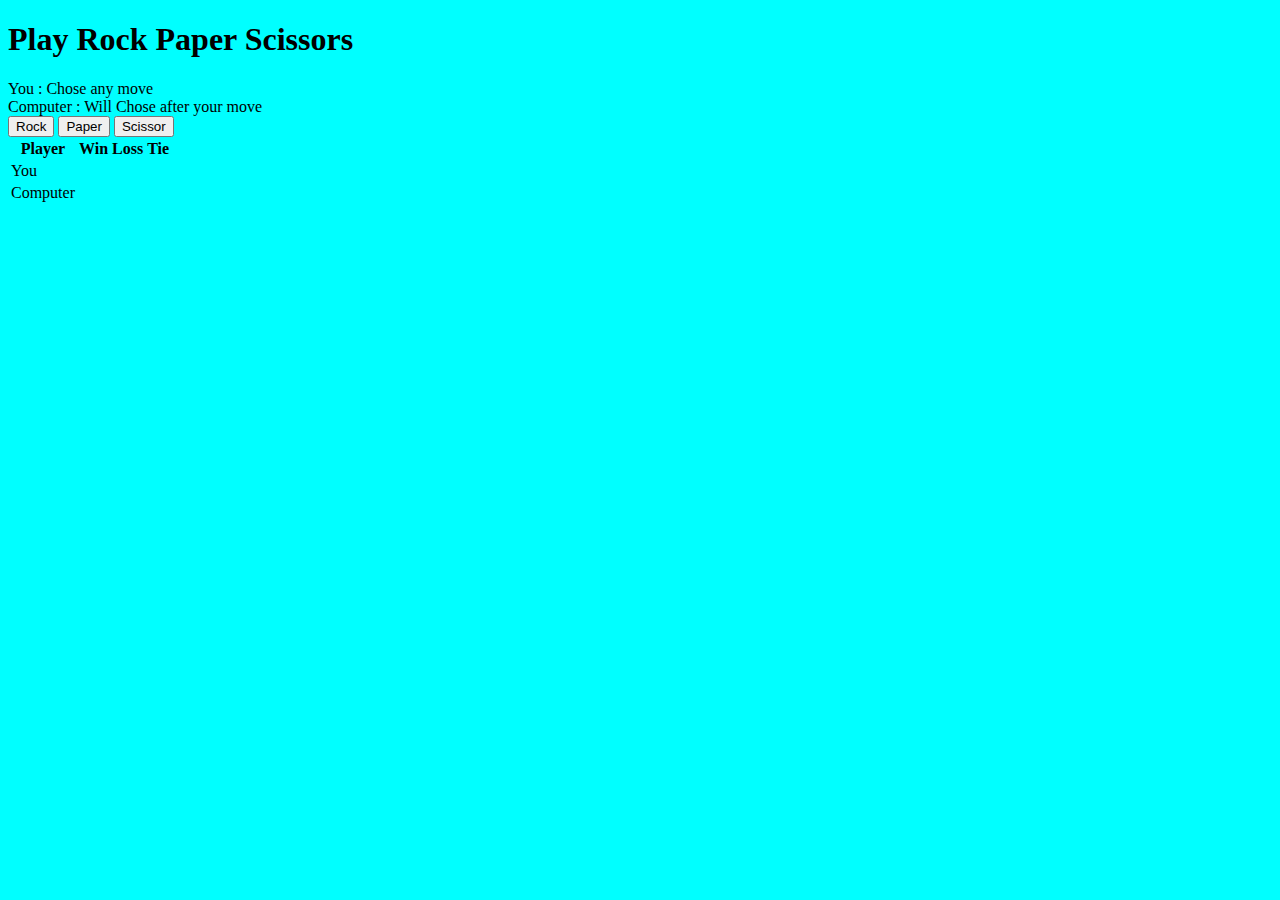
==== Projects/rockPaperScissor/index.html @ 8c5014a6 "basic layout of rock paper scissor game with count of win ,  loss and tie matches between  user and " ====
<!DOCTYPE html>
<html lang="en">
<head>
    <title>Rock Paper Scissor In Javascript</title>
    <link rel="stylesheet" href="/Projects/rockPaperScissor/styles.css">
</head>
<body style="background-color: aqua;;">
    <div>
    <h1>Play Rock Paper Scissors</h1>
    <div class="move">You : Chose any move <br>Computer : Will Chose after your move</div>
    <button id="rock">Rock</button>
    <button id="paper">Paper</button>
    <button id="scissor">Scissor</button>

    <table>
        <tr>
            <th id="player">Player</th>
            <th>Win</th>
            <th>Loss</th>
            <th>Tie</th>
        </tr>
        <tr>
            <td>You</td>
            <td id="pwin"></td>
            <td id="ploss"></td>
            <td class="tied"></td>
        </tr>
        <tr>
            <td>Computer</td>
            <td id="cwin"></td>
            <td id="closs"></td>
        </tr>
    </table>
    </div>
</body>
<script src="/Projects/rockPaperScissor/rockPaperScissor.js"></script>
</html>
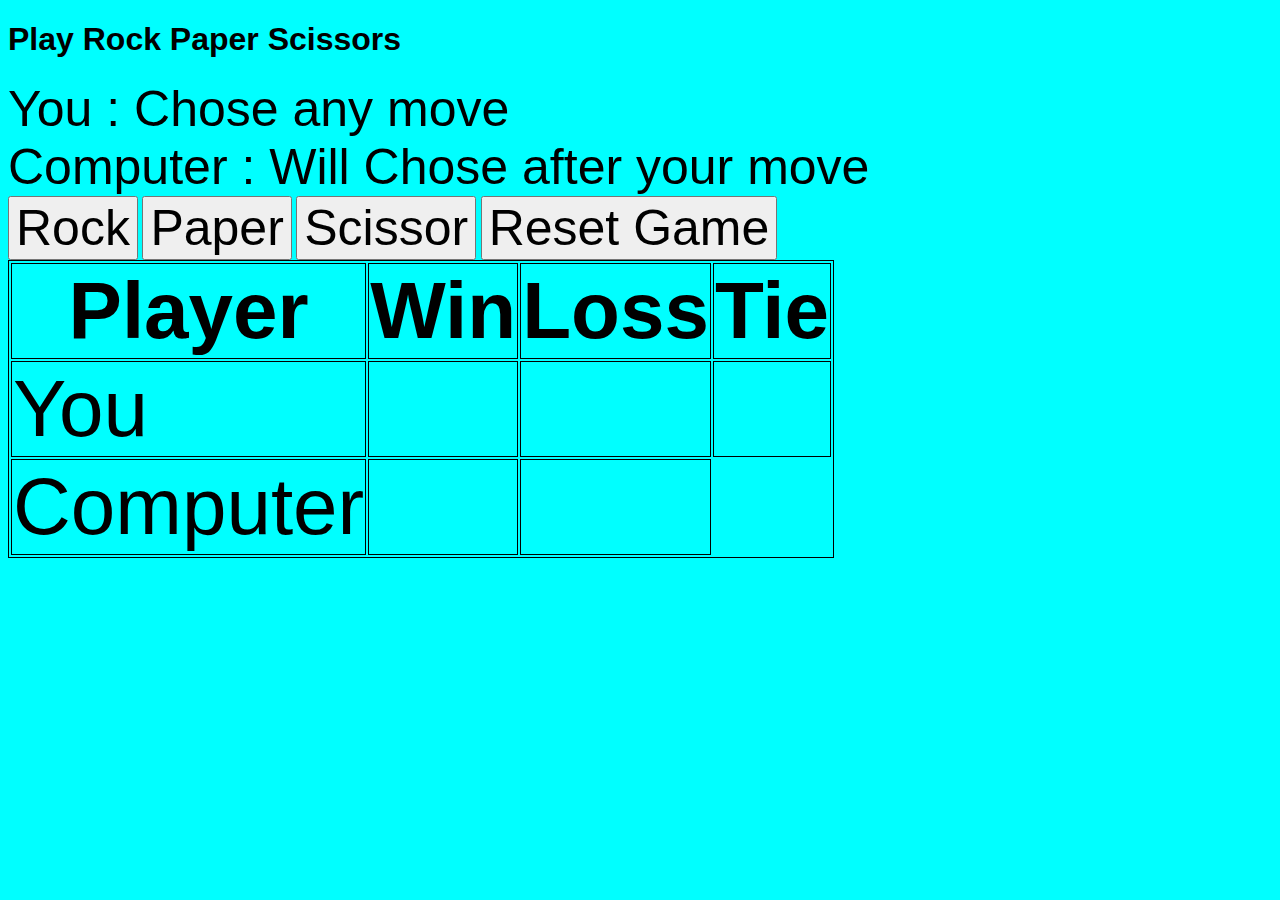
==== commit 01dc11b4: "added reset game button" ====
--- a/Projects/rockPaperScissor/index.html
+++ b/Projects/rockPaperScissor/index.html
@@ -11,6 +11,7 @@
     <button id="rock">Rock</button>
     <button id="paper">Paper</button>
     <button id="scissor">Scissor</button>
+    <button id="reset">Reset Game</button>
 
     <table>
         <tr>
--- a/Projects/rockPaperScissor/styles.css
+++ b/Projects/rockPaperScissor/styles.css
@@ -0,0 +1,13 @@
+body{
+    font-family:'Gill Sans', 'Gill Sans MT', Calibri, 'Trebuchet MS', sans-serif
+}
+.move{
+    font-size:50px;
+}
+table , tr , th , td {
+    border:1px solid black;
+    font-size:80px;
+}
+button{
+    font-size:50px;
+}